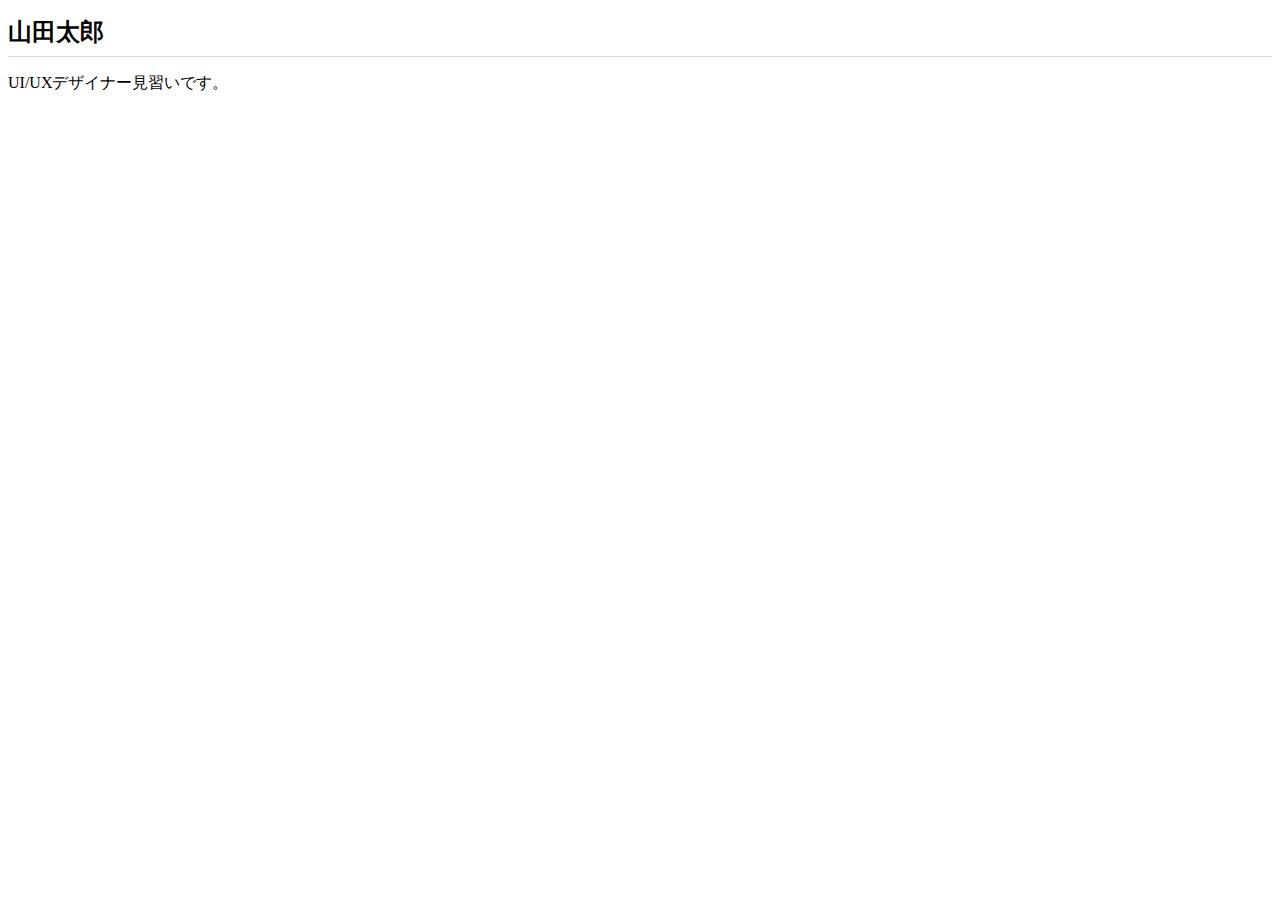
==== index.html @ 29b6777c "Add files via upload" ====
<!DOCTYPE html>
<html lang="ja">
<head>
  <meta charset="UTF-8">
  <meta http-equiv="X-UA-Compatible" content="IE=edge">
  <meta name="viewport" content="width=device-width, initial-scale=1.0">
  <link rel="stylesheet" href="css/style.css">
  <title>山田太郎のポートフォリオサイト</title>
</head>
<body>
  <h1>山田太郎</h1>
  <p>UI/UXデザイナー見習いです。</p>
  
</body>
</html>
---- css/style.css ----
h1{
  font-size: 24px;
  padding-bottom: 8px;
  border-bottom: 1px solid #ddd;
}
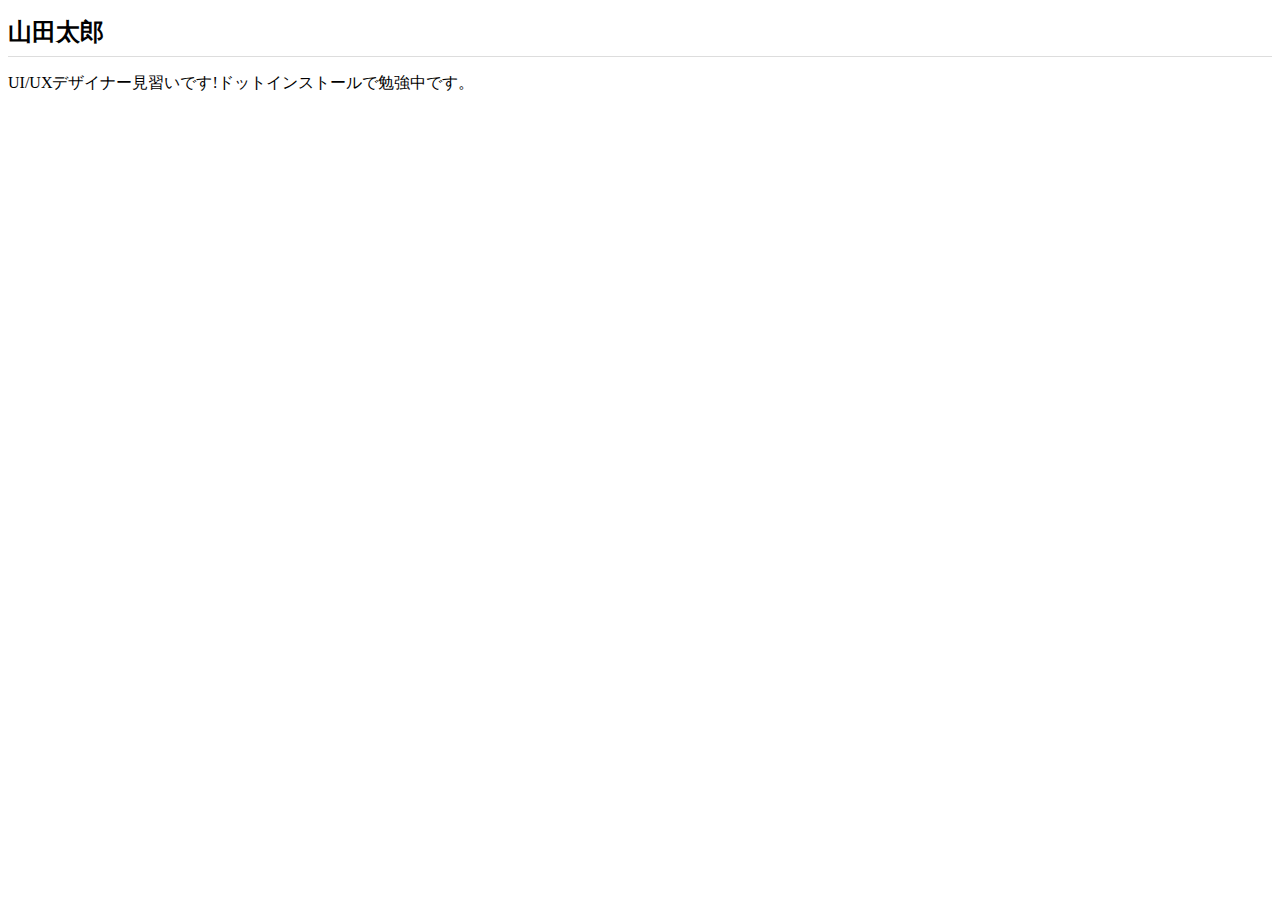
==== commit e8a2ed55: "Add files via upload" ====
--- a/index.html
+++ b/index.html
@@ -9,7 +9,7 @@
 </head>
 <body>
   <h1>山田太郎</h1>
-  <p>UI/UXデザイナー見習いです。</p>
+  <p>UI/UXデザイナー見習いです!ドットインストールで勉強中です。</p>
   
 </body>
 </html>